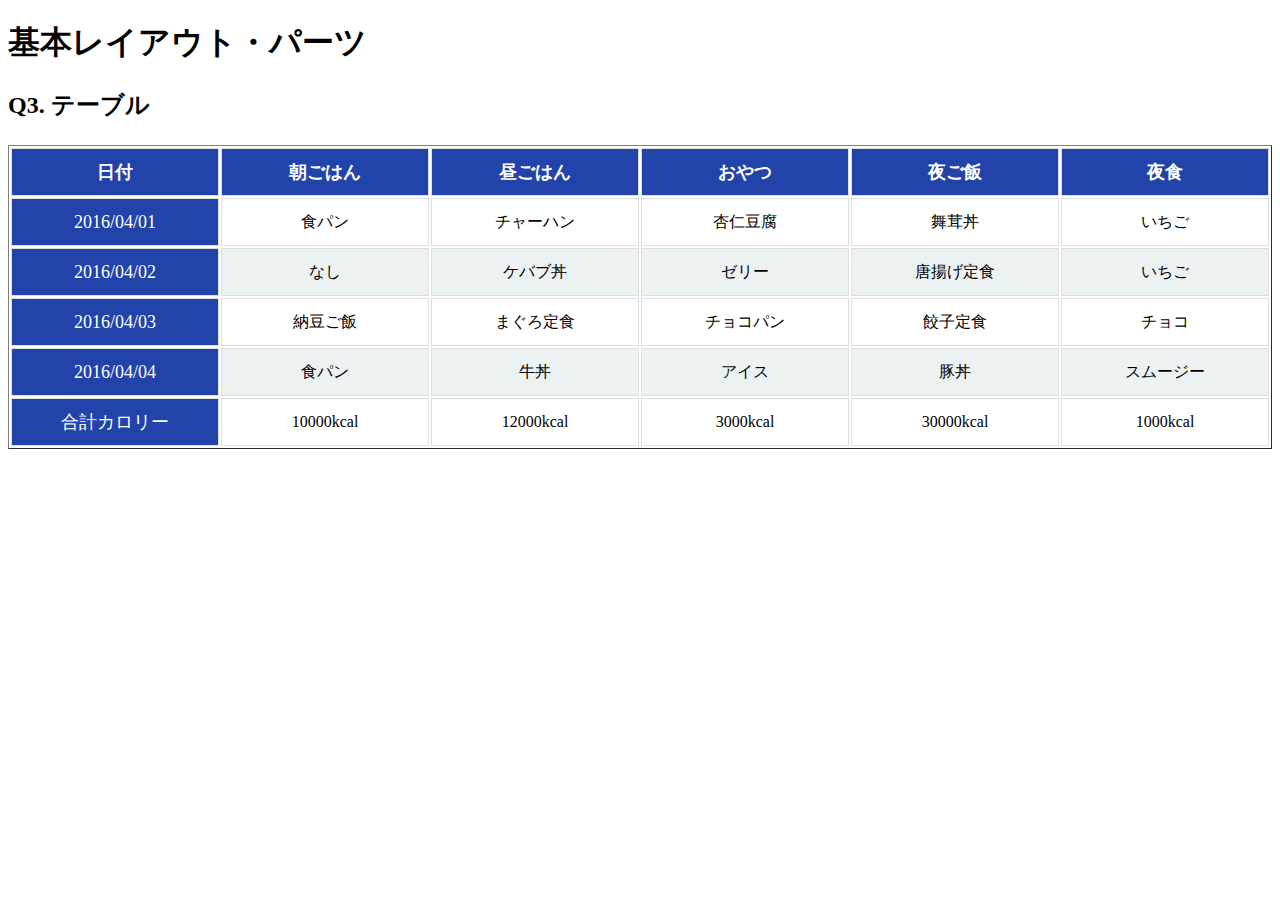
==== layout_parts/q3/index.html @ 53b97e5b "no message" ====
<!DOCTYPE html>
<html>
  <head>
    <meta charset="utf-8">
    <meta http-equiv="X-UA-Compatible" content="IE=edge">
    <meta name="viewport" content="width=device-width, initial-scale=1.0, maximum-scale=1.0, user-scalable=no">
    <meta name="format-detection" content="telephone=no">
    <title>基本レイアウト・パーツ</title>
    <link rel="stylesheet" href="http://gizumo-inc.github.io/sample/front-lesson/layout_parts_new/assets/css/reset.css">
    <link rel="stylesheet" href="http://gizumo-inc.github.io/sample/front-lesson/layout_parts_new/assets/css/base.css">
    <link rel="stylesheet" href="css/style.css">
  </head>
  <body>
    <div class="wrapper">
      <h1 class="title">基本レイアウト・パーツ</h1>
      <h2 class="headline">
        <p class="headline__text">Q3. テーブル</p>
      </h2>
      <div class="box">
        <!-- 回答はクラスq3の要素の中に書いてね -->
        <!-- すでについてるクラスにはstyleを指定しない。styleをつける場合は自分で新たにクラスをつけること -->
        <div class="q3">
           <table border="1">
            <tr>
              <th>日付</th>
              <th>朝ごはん</th>
              <th>昼ごはん</th>
              <th>おやつ</th>
              <th>夜ご飯</th>
              <th>夜食</th>
            </tr>
            <tr>
              <td>2016/04/01</td>
              <td>食パン</td>                
              <td>チャーハン</td>
              <td>杏仁豆腐</td>
              <td>舞茸丼</td>
              <td>いちご</td>
            </tr>
            <tr>
              <td>2016/04/02</td>
              <td>なし</td>                
              <td>ケバブ丼</td>
              <td>ゼリー</td>
              <td>唐揚げ定食</td>
              <td>いちご</td>
            </tr>
            <tr>
              <td>2016/04/03</td>
              <td>納豆ご飯</td>                
              <td>まぐろ定食</td>
              <td>チョコパン</td>
              <td>餃子定食</td>
              <td>チョコ</td>
            </tr>
            <tr>
              <td>2016/04/04</td>
              <td>食パン</td>                
              <td>牛丼</td>
              <td>アイス</td>
              <td>豚丼</td>
              <td>スムージー</td>
            </tr>
            <tr>
              <td>合計カロリー</td>
              <td>10000kcal</td>              
              <td>12000kcal</td>
              <td>3000kcal</td>
              <td>30000kcal</td>
              <td>1000kcal</td>
            </tr>
          </table>
        </div>
        <!-- 回答はクラスq3の要素の中に書いてね -->
      </div>
    </div>
  </body>
</html>
---- layout_parts/q3/css/style.css ----
@charset "UTF-8";

/* 回答はここに書いてね */
table {
  width: 100%;
  table-layout: fixed;
}
table th {
  background-color: #2244aa;
  font-size: 18px;
  line-height: 26px;
  padding: 10px;
  color: white;
  border: solid 1px #dedede;
}
table td:first-child {
  background-color: #2244aa;
  font-size: 18px;
  line-height: 26px;
  padding: 10px;
  color: white;
  border: solid 1px #dedede;
}
table td {
  font-size: 16px;
  line-height: 22px;
  padding: 10px;
  border: solid 1px #dedede;
  text-align: center;
}
table tr:nth-child(2n+1) {
  background-color: #ecf1f2;
}
table tr:last-child {
  border-top: dashed #000 2px;
}
/* 回答はここに書いてね */
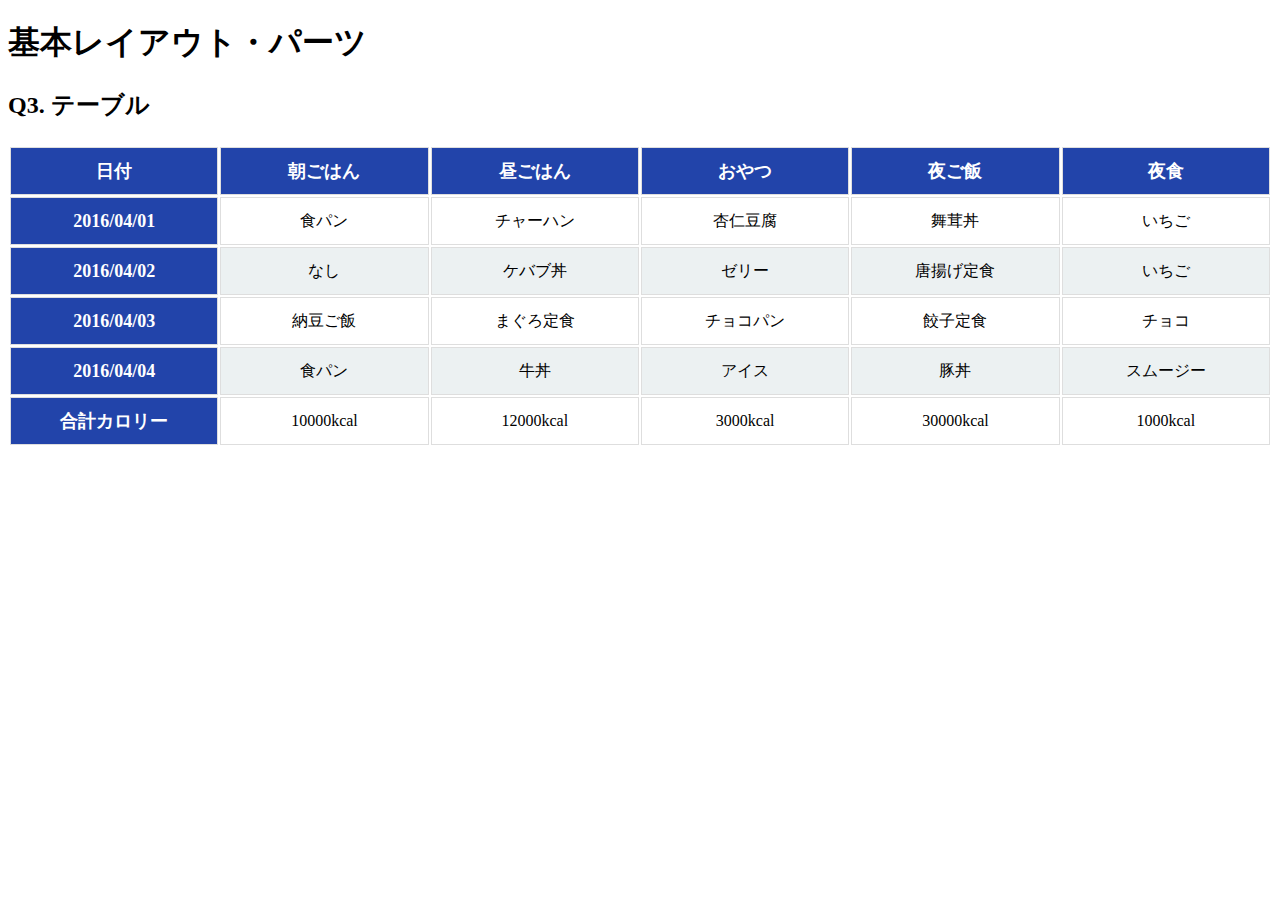
==== commit e8a85c94: "q2.3.4.5修正しました。" ====
--- a/layout_parts/q3/index.html
+++ b/layout_parts/q3/index.html
@@ -20,55 +20,59 @@
         <!-- 回答はクラスq3の要素の中に書いてね -->
         <!-- すでについてるクラスにはstyleを指定しない。styleをつける場合は自分で新たにクラスをつけること -->
         <div class="q3">
-           <table border="1">
-            <tr>
-              <th>日付</th>
-              <th>朝ごはん</th>
-              <th>昼ごはん</th>
-              <th>おやつ</th>
-              <th>夜ご飯</th>
-              <th>夜食</th>
-            </tr>
-            <tr>
-              <td>2016/04/01</td>
-              <td>食パン</td>                
-              <td>チャーハン</td>
-              <td>杏仁豆腐</td>
-              <td>舞茸丼</td>
-              <td>いちご</td>
-            </tr>
-            <tr>
-              <td>2016/04/02</td>
-              <td>なし</td>                
-              <td>ケバブ丼</td>
-              <td>ゼリー</td>
-              <td>唐揚げ定食</td>
-              <td>いちご</td>
-            </tr>
-            <tr>
-              <td>2016/04/03</td>
-              <td>納豆ご飯</td>                
-              <td>まぐろ定食</td>
-              <td>チョコパン</td>
-              <td>餃子定食</td>
-              <td>チョコ</td>
-            </tr>
-            <tr>
-              <td>2016/04/04</td>
-              <td>食パン</td>                
-              <td>牛丼</td>
-              <td>アイス</td>
-              <td>豚丼</td>
-              <td>スムージー</td>
-            </tr>
-            <tr>
-              <td>合計カロリー</td>
-              <td>10000kcal</td>              
-              <td>12000kcal</td>
-              <td>3000kcal</td>
-              <td>30000kcal</td>
-              <td>1000kcal</td>
-            </tr>
+          <table>
+            <thead>
+              <tr>
+                <th>日付</th>
+                <th>朝ごはん</th>
+                <th>昼ごはん</th>
+                <th>おやつ</th>
+                <th>夜ご飯</th>
+                <th>夜食</th>
+              </tr>
+            </thead>
+            <tbody>
+              <tr>
+                <th>2016/04/01</th>
+                <td>食パン</td>                
+                <td>チャーハン</td>
+                <td>杏仁豆腐</td>
+                <td>舞茸丼</td>
+                <td>いちご</td>
+              </tr>
+              <tr>
+                <th>2016/04/02</th>
+                <td>なし</td>                
+                <td>ケバブ丼</td>
+                <td>ゼリー</td>
+                <td>唐揚げ定食</td>
+                <td>いちご</td>
+              </tr>
+              <tr>
+                <th>2016/04/03</th>
+                <td>納豆ご飯</td>                
+                <td>まぐろ定食</td>
+                <td>チョコパン</td>
+                <td>餃子定食</td>
+                <td>チョコ</td>
+              </tr>
+              <tr>
+                <th>2016/04/04</th>
+                <td>食パン</td>                
+                <td>牛丼</td>
+                <td>アイス</td>
+                <td>豚丼</td>
+                <td>スムージー</td>
+              </tr>
+              <tr>
+                <th>合計カロリー</th>
+                <td>10000kcal</td>              
+                <td>12000kcal</td>
+                <td>3000kcal</td>
+                <td>30000kcal</td>
+                <td>1000kcal</td>
+              </tr>
+            </tbody>
           </table>
         </div>
         <!-- 回答はクラスq3の要素の中に書いてね -->
--- a/layout_parts/q3/css/style.css
+++ b/layout_parts/q3/css/style.css
@@ -13,14 +13,6 @@
   color: white;
   border: solid 1px #dedede;
 }
-table td:first-child {
-  background-color: #2244aa;
-  font-size: 18px;
-  line-height: 26px;
-  padding: 10px;
-  color: white;
-  border: solid 1px #dedede;
-}
 table td {
   font-size: 16px;
   line-height: 22px;
@@ -28,10 +20,10 @@
   border: solid 1px #dedede;
   text-align: center;
 }
-table tr:nth-child(2n+1) {
+tbody tr:nth-child(2n) {
   background-color: #ecf1f2;
 }
-table tr:last-child {
+tbody tr:last-child {
   border-top: dashed #000 2px;
 }
 /* 回答はここに書いてね */
